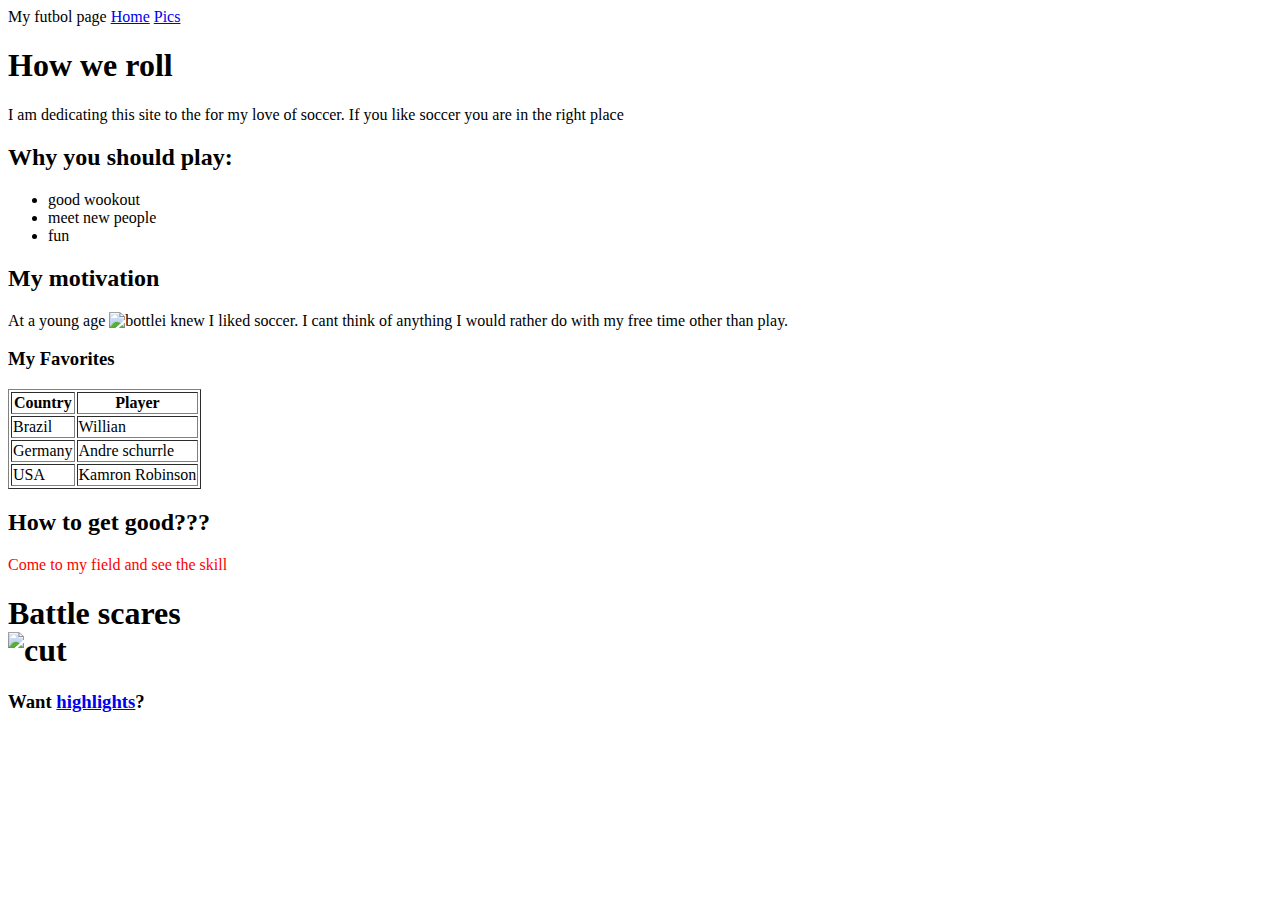
==== index.html @ b9e085a5 "Intial commit after error" ====
<!DOCTYPE html>
<html lang="en">
<head>
	<title>Soccer rocks</title>
</head>
<body> <header>My futbol page <a href="index.html">Home</a> <a href="html/my-pics.html">Pics</a> </header>
<h1>How we roll</h1><p>I am dedicating this site to the for my love of soccer.  If you like soccer you are in the right place</p> 
<h2> Why you should play:</h2>
<ul>
	<li>good wookout</li>
	<li>meet new people</li>
	<li>fun</li>
</ul>
<h2>My motivation</h2><p>At a young age <img src="https://pixabay.com/static/uploads/photo/2016/03/31/23/19/baby-1297537__180.png" width="10" height="10" alt="bottle" />i knew I liked soccer.  I cant think of anything I would rather do with my free time other than play.</p>
<h3>My Favorites</h3>
<table border=1>
    <tr>
      <th>Country</th>
      <th>Player</th>
    </tr>
    <tr>
      <td>Brazil</td>
      <td> Willian</td>      
    </tr>
    <tr>
      <td>Germany</td>
      <td>Andre schurrle</td>
    </tr>
    <tr>
    	<td>USA</td>
    	<td>Kamron Robinson</td>
    </tr>
</table>
<h2>How to get good???</h2><div style="color:red"><p>Come to my field and see the skill</p></div>
<h1>Battle scares<br><img src="C:/Users/Kamron/Pictures/2015-06-16/371.jpg" width="500" height="400" alt="cut" /></h1>
<footer><h3> Want <a href="http://www.espnfc.us/">highlights</a>?</h3></footer>
</body>
</html>
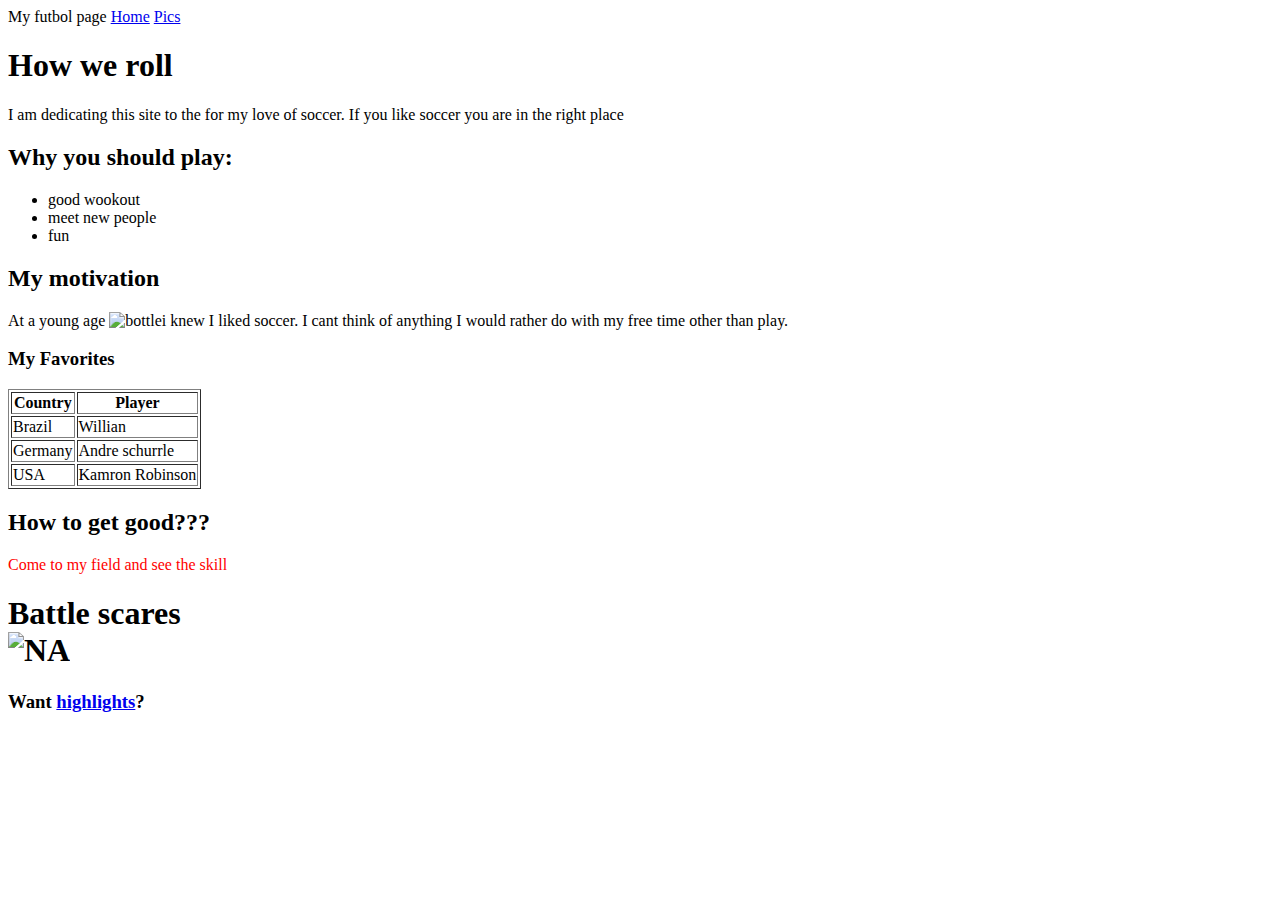
==== commit ea9c4961: "add corrected links to my-pics. add corrected links to pictures" ====
--- a/index.html
+++ b/index.html
@@ -3,7 +3,7 @@
 <head>
 	<title>Soccer rocks</title>
 </head>
-<body> <header>My futbol page <a href="index.html">Home</a> <a href="html/my-pics.html">Pics</a> </header>
+<body> <header>My futbol page <a href="index.html">Home</a> <a href="my-pics.html">Pics</a> </header>
 <h1>How we roll</h1><p>I am dedicating this site to the for my love of soccer.  If you like soccer you are in the right place</p> 
 <h2> Why you should play:</h2>
 <ul>
@@ -32,7 +32,7 @@
     </tr>
 </table>
 <h2>How to get good???</h2><div style="color:red"><p>Come to my field and see the skill</p></div>
-<h1>Battle scares<br><img src="C:/Users/Kamron/Pictures/2015-06-16/371.jpg" width="500" height="400" alt="cut" /></h1>
+<h1>Battle scares<br><img src="images/371.jpg" width="500" height="400" alt="NA" /></h1>
 <footer><h3> Want <a href="http://www.espnfc.us/">highlights</a>?</h3></footer>
 </body>
 </html>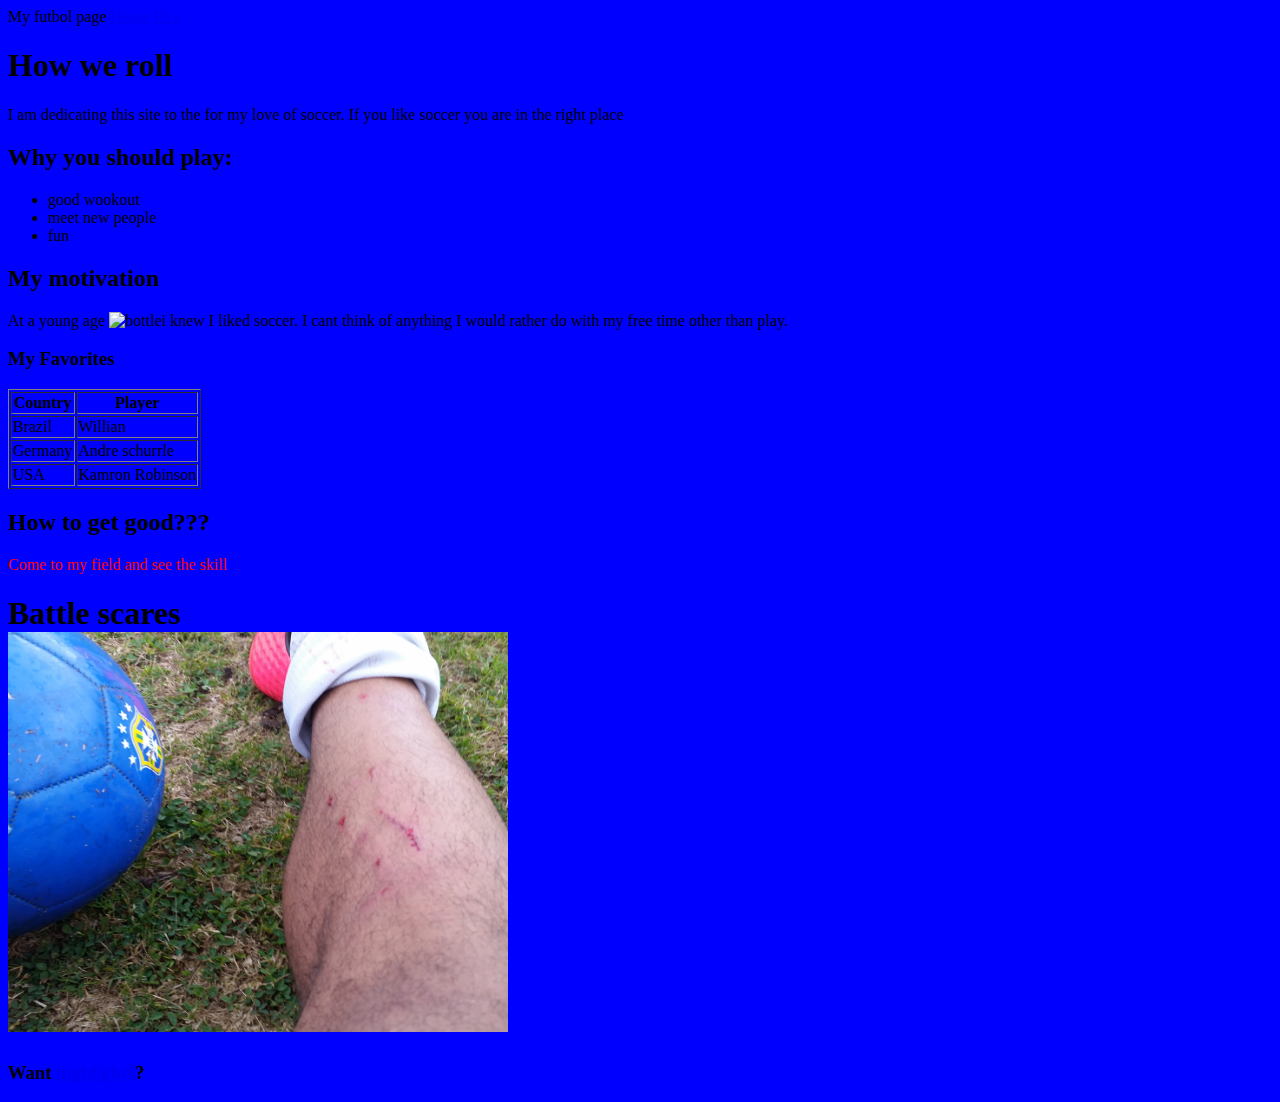
==== commit 512a55e3: "add styles.css snd link to index page. background now blue" ====
--- a/index.html
+++ b/index.html
@@ -1,6 +1,7 @@
 <!DOCTYPE html>
 <html lang="en">
 <head>
+<link rel="stylesheet" type="text/css" href="styles.css">
 	<title>Soccer rocks</title>
 </head>
 <body> <header>My futbol page <a href="index.html">Home</a> <a href="my-pics.html">Pics</a> </header>
--- a/styles.css
+++ b/styles.css
@@ -0,0 +1,3 @@
+body {
+	background: blue
+}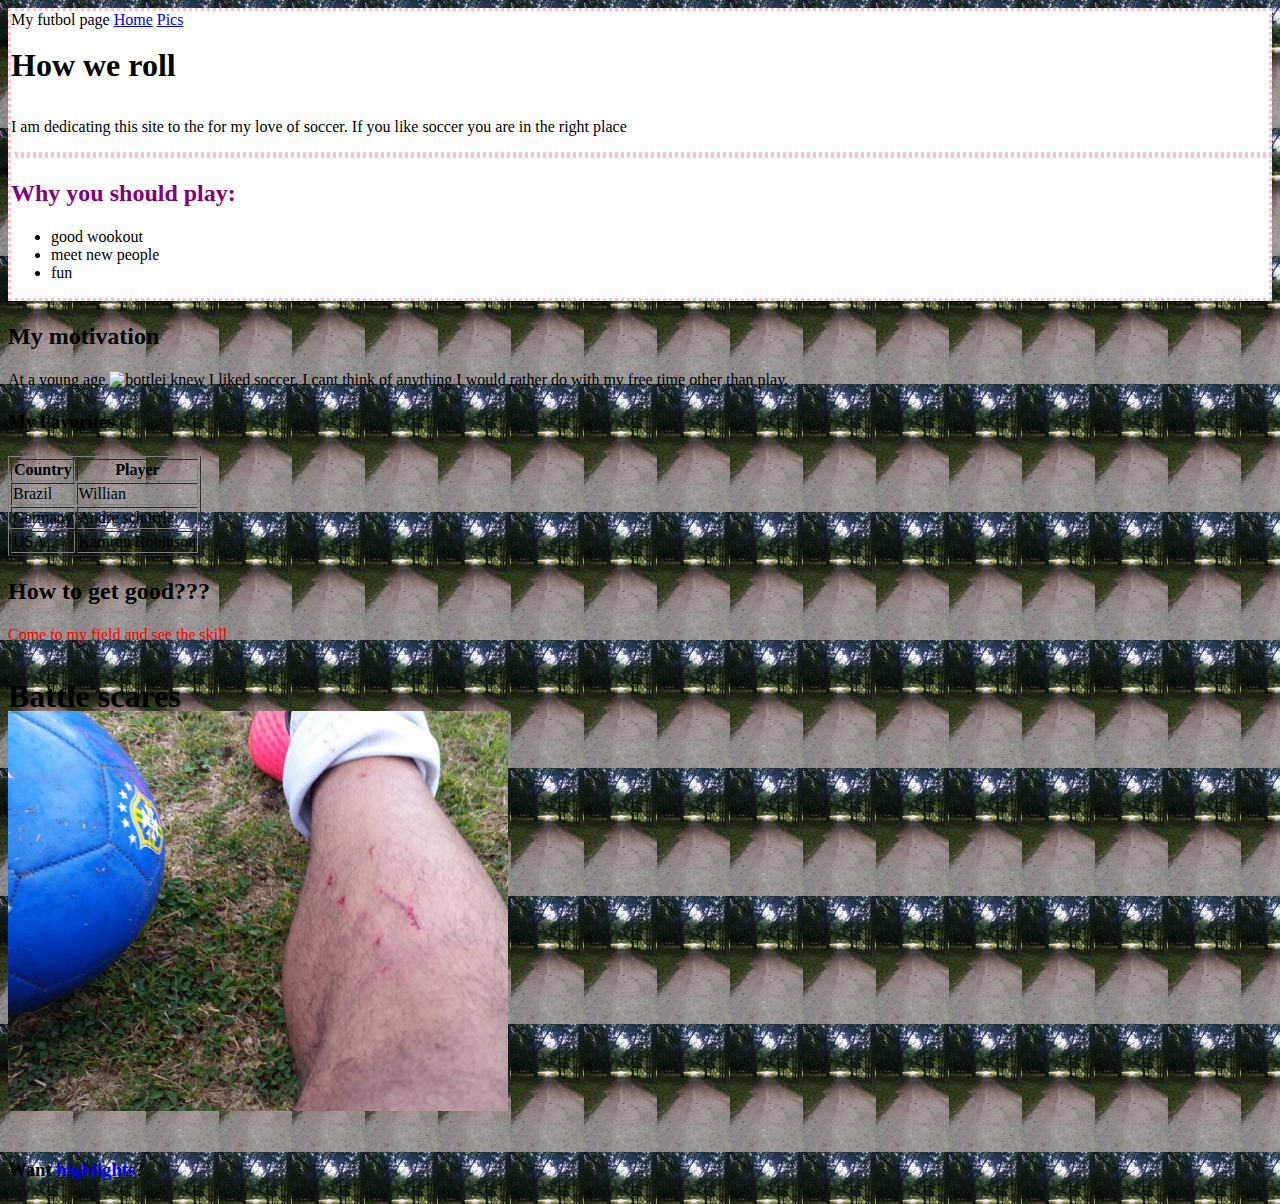
==== commit 2a7d49d9: "add image/360 for background to index. update all ids with border." ====
--- a/index.html
+++ b/index.html
@@ -4,14 +4,20 @@
 <link rel="stylesheet" type="text/css" href="styles.css">
 	<title>Soccer rocks</title>
 </head>
-<body> <header>My futbol page <a href="index.html">Home</a> <a href="my-pics.html">Pics</a> </header>
-<h1>How we roll</h1><p>I am dedicating this site to the for my love of soccer.  If you like soccer you are in the right place</p> 
-<h2> Why you should play:</h2>
+
+<body> 
+<div id="all1">
+  <header>My futbol page <a href="index.html">Home</a> <a href="my-pics.html">Pics</a> </header>
+    <h1>How we roll</h1><p class="purple">I am dedicating this site to the for my love of soccer.  If you like soccer you are in the right place</p> 
+    </div>
+    <div id="all2">
+<h2 class="box"> Why you should play:</h2>
 <ul>
 	<li>good wookout</li>
 	<li>meet new people</li>
 	<li>fun</li>
 </ul>
+</div>
 <h2>My motivation</h2><p>At a young age <img src="https://pixabay.com/static/uploads/photo/2016/03/31/23/19/baby-1297537__180.png" width="10" height="10" alt="bottle" />i knew I liked soccer.  I cant think of anything I would rather do with my free time other than play.</p>
 <h3>My Favorites</h3>
 <table border=1>
@@ -35,5 +41,6 @@
 <h2>How to get good???</h2><div style="color:red"><p>Come to my field and see the skill</p></div>
 <h1>Battle scares<br><img src="images/371.jpg" width="500" height="400" alt="NA" /></h1>
 <footer><h3> Want <a href="http://www.espnfc.us/">highlights</a>?</h3></footer>
+
 </body>
 </html>--- a/styles.css
+++ b/styles.css
@@ -1,3 +1,39 @@
+
+
 body {
-	background: blue
+	background-image: url("images/369.jpg");
+	
+	
+}
+h1 {
+	
+	display: inline-block;	
+	margin; 
+}
+h2 {
+	
+}
+#all1 {
+	padding: 40 px;
+	margin: 50 px;
+	border: 3px dotted pink;
+	background: white;
+	
+	
+}
+
+#all2 {
+	margin: 50 px;
+	border: 3px dotted pink;
+	background: white;
+	
+	
+}
+.box {
+	font-family: cursive;
+	color: purple;
+
+}
+h1, h2, h3, h4, h5, h6{
+  line-height: 30px; 
 }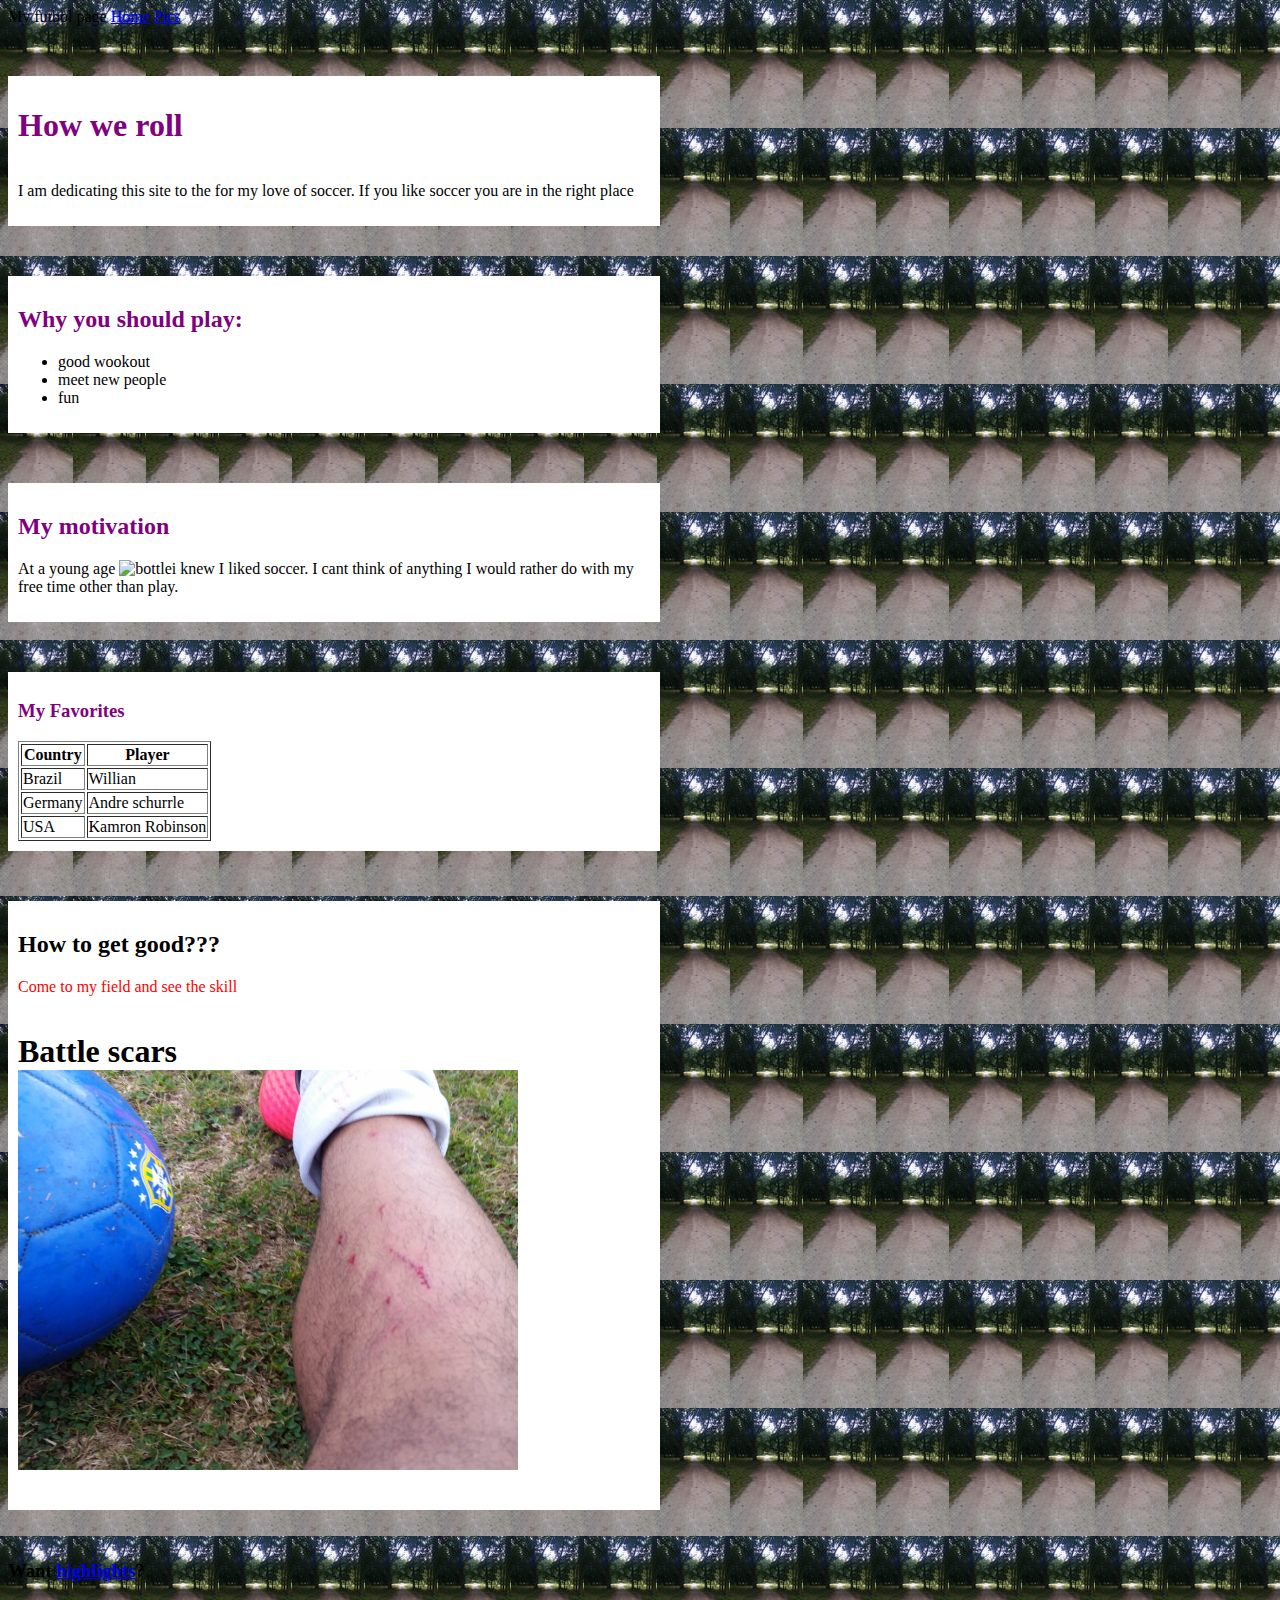
==== commit a64937cb: "added id all3-5. add format at all1-5 change scares to scars." ====
--- a/index.html
+++ b/index.html
@@ -6,9 +6,10 @@
 </head>
 
 <body> 
-<div id="all1">
+
   <header>My futbol page <a href="index.html">Home</a> <a href="my-pics.html">Pics</a> </header>
-    <h1>How we roll</h1><p class="purple">I am dedicating this site to the for my love of soccer.  If you like soccer you are in the right place</p> 
+  <div id="all1">
+    <h1 class="box">How we roll</h1><p class="purple">I am dedicating this site to the for my love of soccer.  If you like soccer you are in the right place</p>
     </div>
     <div id="all2">
 <h2 class="box"> Why you should play:</h2>
@@ -18,29 +19,35 @@
 	<li>fun</li>
 </ul>
 </div>
-<h2>My motivation</h2><p>At a young age <img src="https://pixabay.com/static/uploads/photo/2016/03/31/23/19/baby-1297537__180.png" width="10" height="10" alt="bottle" />i knew I liked soccer.  I cant think of anything I would rather do with my free time other than play.</p>
-<h3>My Favorites</h3>
-<table border=1>
-    <tr>
-      <th>Country</th>
-      <th>Player</th>
-    </tr>
-    <tr>
-      <td>Brazil</td>
-      <td> Willian</td>      
-    </tr>
-    <tr>
-      <td>Germany</td>
-      <td>Andre schurrle</td>
-    </tr>
-    <tr>
-    	<td>USA</td>
-    	<td>Kamron Robinson</td>
-    </tr>
-</table>
-<h2>How to get good???</h2><div style="color:red"><p>Come to my field and see the skill</p></div>
-<h1>Battle scares<br><img src="images/371.jpg" width="500" height="400" alt="NA" /></h1>
-<footer><h3> Want <a href="http://www.espnfc.us/">highlights</a>?</h3></footer>
+<div id="all3">
+<h2 class="box">My motivation</h2><p>At a young age <img src="https://pixabay.com/static/uploads/photo/2016/03/31/23/19/baby-1297537__180.png" width="10" height="10" alt="bottle" />i knew I liked soccer.  I cant think of anything I would rather do with my free time other than play.</p>
+</div>
+<div id="all4">
+  <h3 class="box">My Favorites</h3>
+    <table border=1>
+      <tr>
+        <th>Country</th>
+        <th>Player</th>
+      </tr>
+      <tr>
+        <td>Brazil</td>
+        <td> Willian</td>      
+      </tr>
+      <tr>
+        <td>Germany</td>
+        <td>Andre schurrle</td>
+      </tr>
+      <tr>
+      	<td>USA</td>
+      	<td>Kamron Robinson</td>
+      </tr>
+  </table>
+  </div>
+  <div id="all5">
+  <h2>How to get good???</h2><div style="color:red"><p>Come to my field and see the skill</p></div>
+  <h1>Battle scars<br><img src="images/371.jpg" width="500" height="400" alt="NA" /></h1>
+  </div>
+  <footer><h3> Want <a href="http://www.espnfc.us/">highlights</a>?</h3></footer>
 
-</body>
-</html>+  </body>
+  </html>--- a/styles.css
+++ b/styles.css
@@ -2,8 +2,7 @@
 
 body {
 	background-image: url("images/369.jpg");
-	
-	
+		
 }
 h1 {
 	
@@ -14,26 +13,56 @@
 	
 }
 #all1 {
-	padding: 40 px;
-	margin: 50 px;
-	border: 3px dotted pink;
+	padding: 10px;
+	max-width: 50%;
+	border: 5px pink; 
+	margin: 50px;
 	background: white;
+	margin-left: 0px;
 	
 	
 }
-
 #all2 {
-	margin: 50 px;
-	border: 3px dotted pink;
+	padding: 10px;
+	max-width: 50%;
+	border: 5px pink; 
+	margin: 50px;
 	background: white;
+	margin-left: 0px;
 	
+	
+}#all3 {
+	padding: 10px;
+	max-width: 50%;
+	border: 5px pink; 
+	margin: 50px;
+	background: white;
+	margin-left: 0px;
+	
+	
+}#all4 {
+	padding: 10px;
+	max-width: 50%;
+	border: 5px pink; 
+	margin: 50px;
+	background: white;
+	margin-left: 0px;
+	
+	
+}#all5 {
+	padding: 10px;
+	max-width: 50%;
+	border: 5px pink; 
+	margin: 50px;
+	background: white;
+	margin-left: 0px;
 	
 }
 .box {
 	font-family: cursive;
 	color: purple;
-
 }
-h1, h2, h3, h4, h5, h6{
-  line-height: 30px; 
-}+.main {
+	background: purple;
+	border: 2px pink;
+}
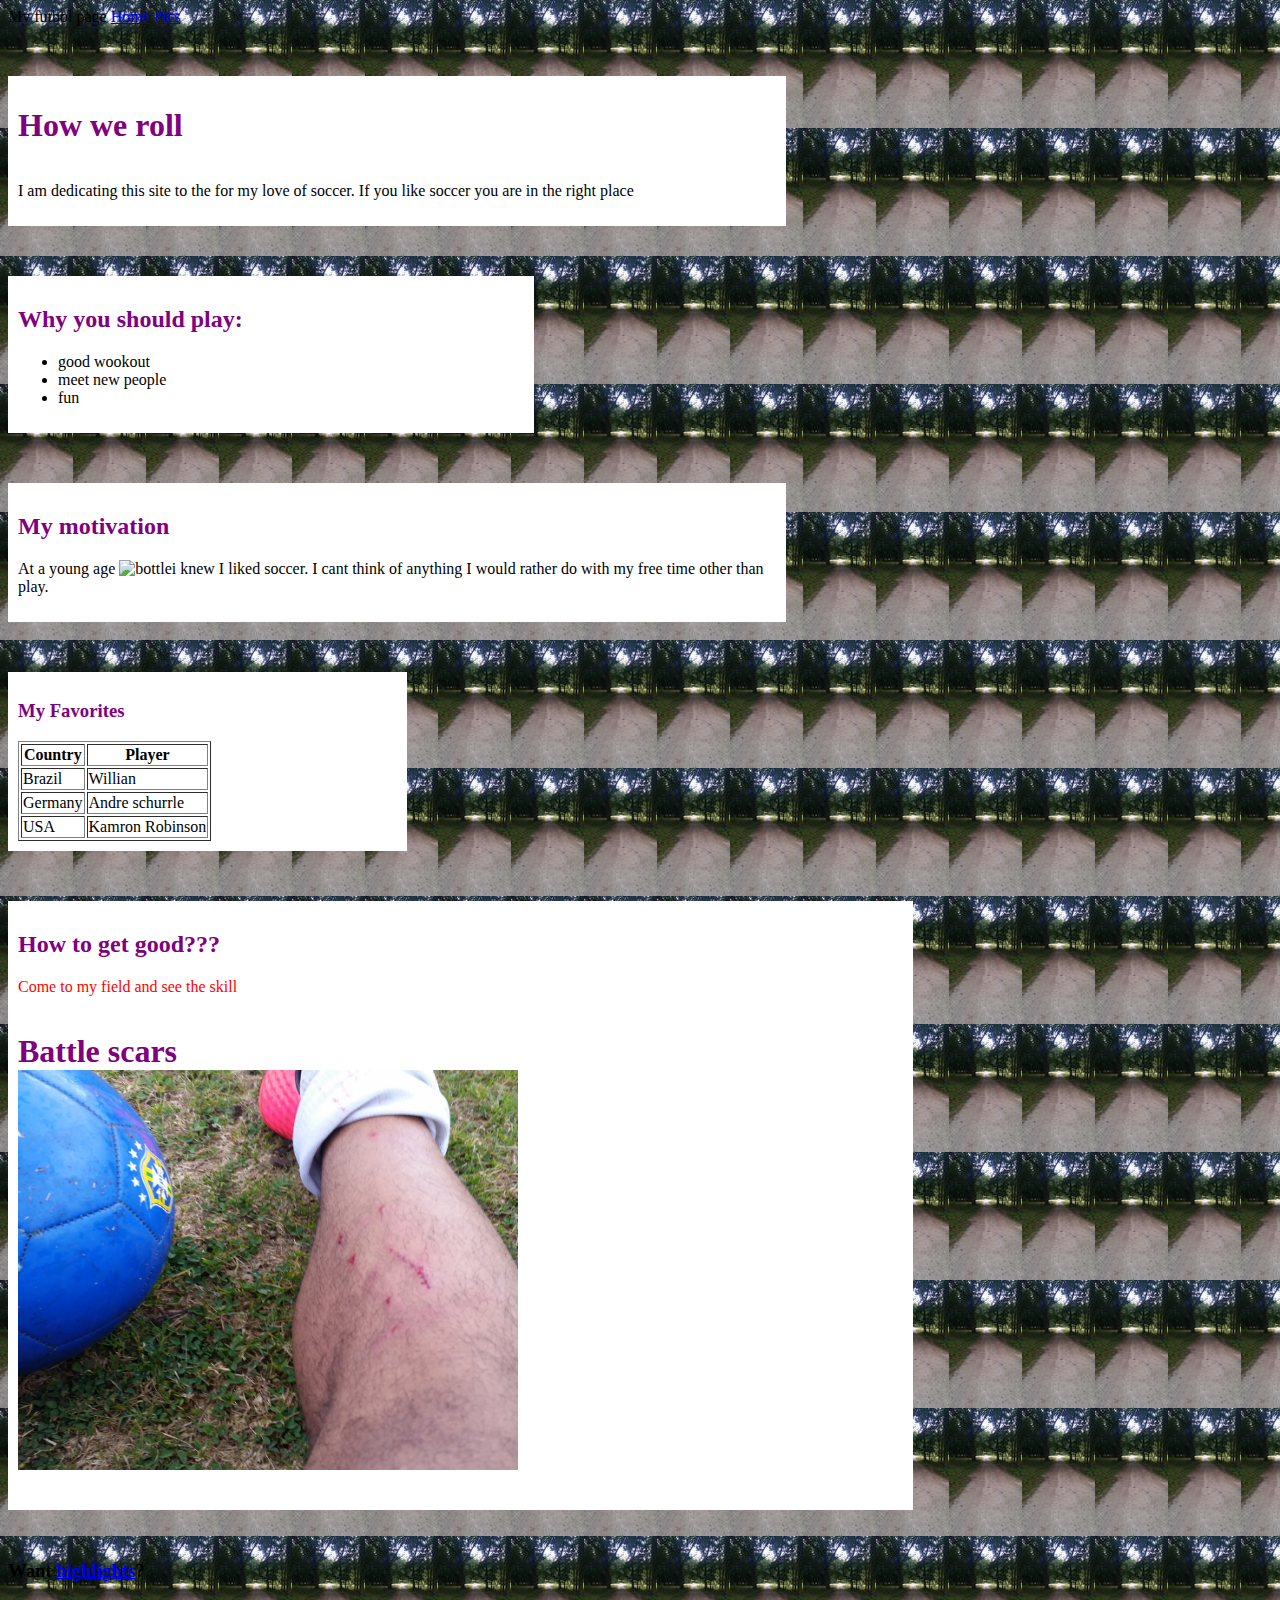
==== commit ca059feb: "create .heatext" ====
--- a/index.html
+++ b/index.html
@@ -9,21 +9,22 @@
 
   <header>My futbol page <a href="index.html">Home</a> <a href="my-pics.html">Pics</a> </header>
   <div id="all1">
-    <h1 class="box">How we roll</h1><p class="purple">I am dedicating this site to the for my love of soccer.  If you like soccer you are in the right place</p>
+    <h1 class="headtext">How we roll</h1>
+      <p>I am dedicating this site to the for my love of soccer.  If you like soccer you are in the right place</p>
     </div>
     <div id="all2">
-<h2 class="box"> Why you should play:</h2>
-<ul>
+<h2 class="headtext"> Why you should play:</h2>
+  <ul>
 	<li>good wookout</li>
 	<li>meet new people</li>
 	<li>fun</li>
 </ul>
 </div>
 <div id="all3">
-<h2 class="box">My motivation</h2><p>At a young age <img src="https://pixabay.com/static/uploads/photo/2016/03/31/23/19/baby-1297537__180.png" width="10" height="10" alt="bottle" />i knew I liked soccer.  I cant think of anything I would rather do with my free time other than play.</p>
+  <h2 class="headtext">My motivation</h2><p>At a young age <img src="https://pixabay.com/static/uploads/photo/2016/03/31/23/19/baby-1297537__180.png" width="10" height="10" alt="bottle" />i knew I liked soccer.  I cant think of anything I would rather do with my free time other than play.</p>
 </div>
 <div id="all4">
-  <h3 class="box">My Favorites</h3>
+  <h3 class="headtext">My Favorites</h3>
     <table border=1>
       <tr>
         <th>Country</th>
@@ -44,10 +45,9 @@
   </table>
   </div>
   <div id="all5">
-  <h2>How to get good???</h2><div style="color:red"><p>Come to my field and see the skill</p></div>
-  <h1>Battle scars<br><img src="images/371.jpg" width="500" height="400" alt="NA" /></h1>
+  <h2 class="headtext">How to get good???</h2><div style="color:red"><p>Come to my field and see the skill</p></div>
+  <h1 class="headtext">Battle scars<br><img src="images/371.jpg" width="500" height="400" alt="NA" /></h1>
   </div>
-  <footer><h3> Want <a href="http://www.espnfc.us/">highlights</a>?</h3></footer>
-
+  <footer class=""><h3> Want <a href="http://www.espnfc.us/">highlights</a>?</h3></footer>
   </body>
   </html>--- a/styles.css
+++ b/styles.css
@@ -14,7 +14,7 @@
 }
 #all1 {
 	padding: 10px;
-	max-width: 50%;
+	max-width: 60%;
 	border: 5px pink; 
 	margin: 50px;
 	background: white;
@@ -24,7 +24,7 @@
 }
 #all2 {
 	padding: 10px;
-	max-width: 50%;
+	max-width: 40%;
 	border: 5px pink; 
 	margin: 50px;
 	background: white;
@@ -33,7 +33,7 @@
 	
 }#all3 {
 	padding: 10px;
-	max-width: 50%;
+	max-width: 60%;
 	border: 5px pink; 
 	margin: 50px;
 	background: white;
@@ -42,7 +42,7 @@
 	
 }#all4 {
 	padding: 10px;
-	max-width: 50%;
+	max-width: 30%;
 	border: 5px pink; 
 	margin: 50px;
 	background: white;
@@ -51,14 +51,14 @@
 	
 }#all5 {
 	padding: 10px;
-	max-width: 50%;
+	max-width: 70%;
 	border: 5px pink; 
 	margin: 50px;
 	background: white;
 	margin-left: 0px;
 	
 }
-.box {
+.headtext {
 	font-family: cursive;
 	color: purple;
 }
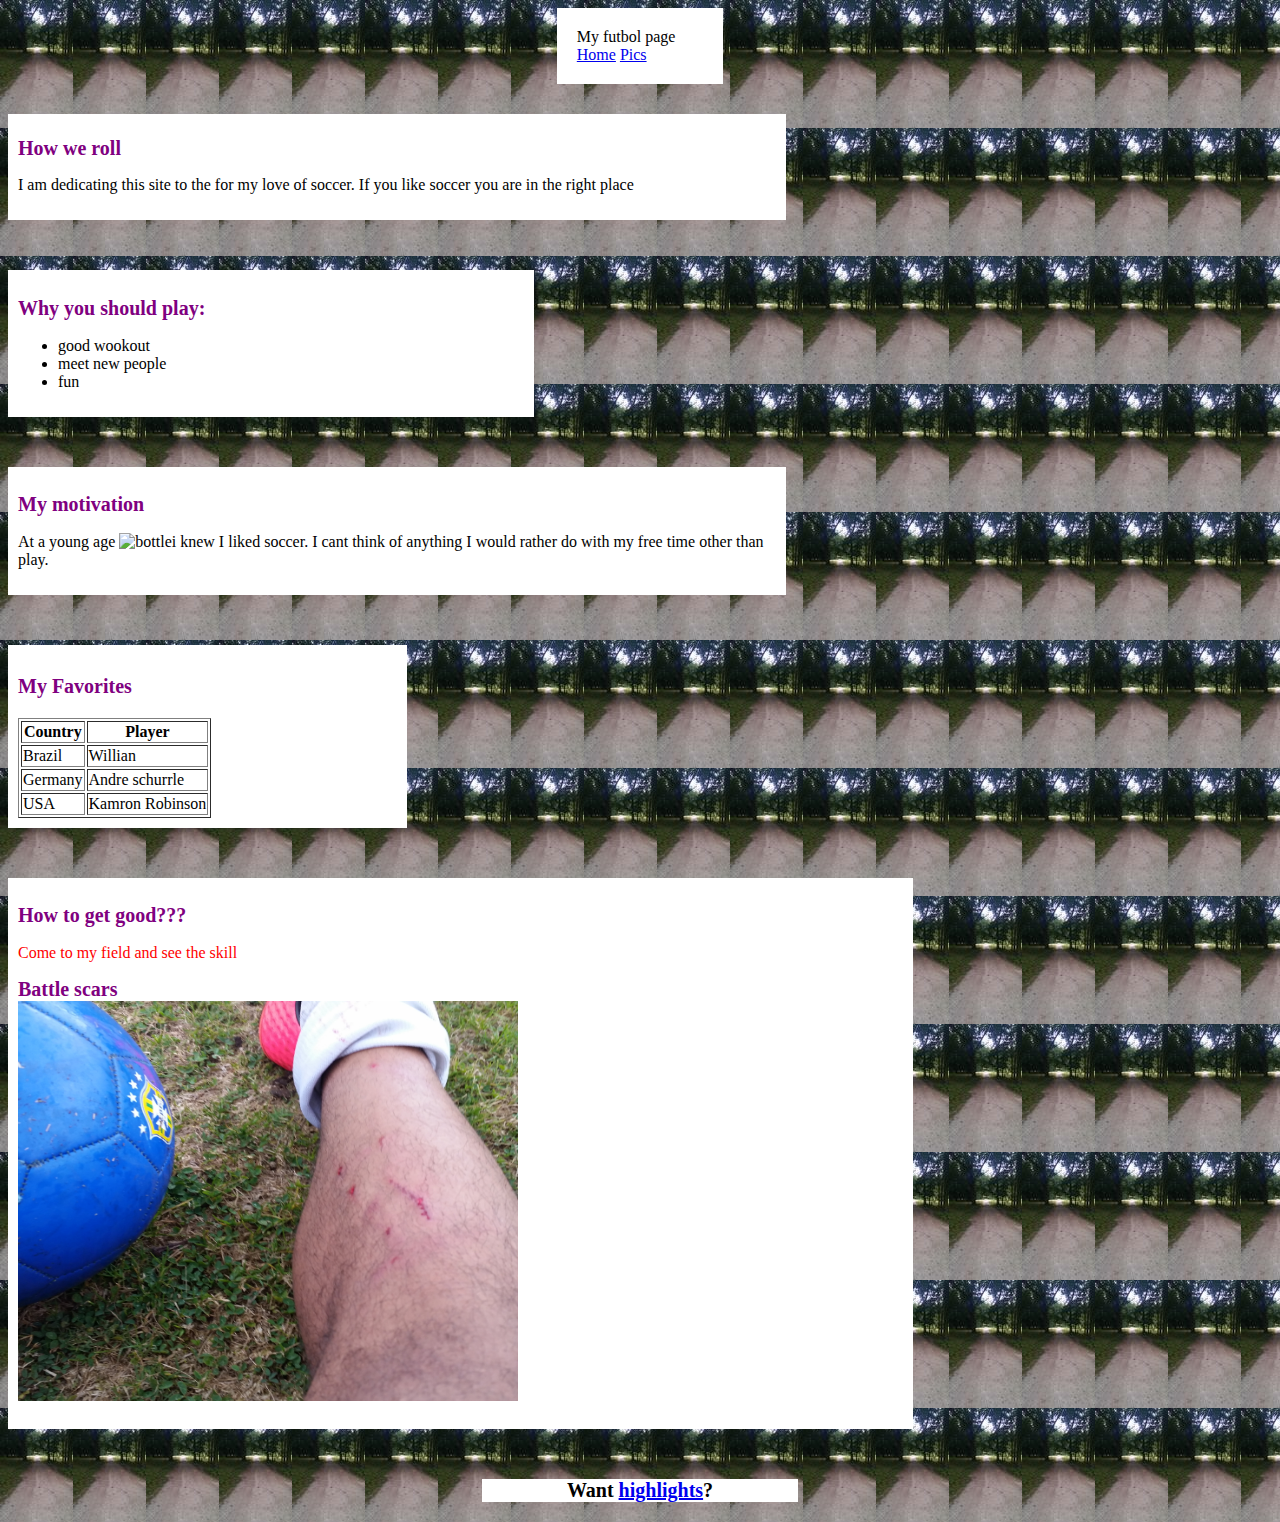
==== commit fad9feed: "add media screens with background color and display changes. add link color changes. add heading fon" ====
--- a/index.html
+++ b/index.html
@@ -6,11 +6,10 @@
 </head>
 
 <body> 
-
   <header>My futbol page <a href="index.html">Home</a> <a href="my-pics.html">Pics</a> </header>
-  <div id="all1">
-    <h1 class="headtext">How we roll</h1>
-      <p>I am dedicating this site to the for my love of soccer.  If you like soccer you are in the right place</p>
+    <div id="all1">
+      <h1 class="headtext">How we roll</h1>
+        <p>I am dedicating this site to the for my love of soccer.  If you like soccer you are in the right place</p>
     </div>
     <div id="all2">
 <h2 class="headtext"> Why you should play:</h2>
@@ -48,6 +47,6 @@
   <h2 class="headtext">How to get good???</h2><div style="color:red"><p>Come to my field and see the skill</p></div>
   <h1 class="headtext">Battle scars<br><img src="images/371.jpg" width="500" height="400" alt="NA" /></h1>
   </div>
-  <footer class=""><h3> Want <a href="http://www.espnfc.us/">highlights</a>?</h3></footer>
+  <footer class="foot"><h3> Want <a href="http://www.espnfc.us/">highlights</a>?</h3></footer>
   </body>
   </html>--- a/styles.css
+++ b/styles.css
@@ -1,26 +1,27 @@
 
-
+header {
+	display: block;
+	border: 2px black;
+	margin: auto;
+	max-width: 10%;
+	background: white;
+	border: 3px black;
+	padding: 20px;
+	margin-bottom: 30px;
+	font-family: Impact; 
+}
 body {
-	background-image: url("images/369.jpg");
-		
+	background-image: url("images/369.jpg");		
 }
-h1 {
-	
-	display: inline-block;	
-	margin; 
-}
-h2 {
-	
+h1, h2,h3 {
+	font-size: 20px;
 }
 #all1 {
 	padding: 10px;
 	max-width: 60%;
 	border: 5px pink; 
-	margin: 50px;
 	background: white;
-	margin-left: 0px;
-	
-	
+	margin-left: 0px;	
 }
 #all2 {
 	padding: 10px;
@@ -29,40 +30,79 @@
 	margin: 50px;
 	background: white;
 	margin-left: 0px;
-	
-	
-}#all3 {
+	}
+#all3 {
 	padding: 10px;
 	max-width: 60%;
 	border: 5px pink; 
 	margin: 50px;
 	background: white;
-	margin-left: 0px;
-	
-	
-}#all4 {
+	margin-left: 0px;	
+	}
+#all4 {
 	padding: 10px;
 	max-width: 30%;
 	border: 5px pink; 
 	margin: 50px;
 	background: white;
 	margin-left: 0px;
-	
-	
-}#all5 {
+	}
+	#all5 {
 	padding: 10px;
 	max-width: 70%;
 	border: 5px pink; 
 	margin: 50px;
 	background: white;
-	margin-left: 0px;
-	
-}
+	margin-left: 0px;	
+	}
 .headtext {
 	font-family: cursive;
 	color: purple;
+	}
+footer {
+	border: 2px black;
+	margin: auto;
+	max-width: 25%;
+	background: white;
+	text-align: center;
+	}
+a:visited {
+    color: red;
 }
-.main {
-	background: purple;
-	border: 2px pink;
+a:hover {
+    color: yellow;
 }
+a:active {
+    color: pink;
+}
+@media screen and (max-width: 600px) {
+  header {
+    background-color: hotpink;
+    display:inline;
+    margin-bottom: 20px;  
+      }
+}
+@media screen and (max-width: 800px) {
+   #all1 {
+    background-color: yellow;
+    display: inline-block;
+    margin: auto;
+}
+@media screen and (max-width: 600px) {
+   #all2 {
+    background-color: tan;
+    display: inline-block;
+    margin: auto;
+}
+@media screen and (max-width: 700px) {
+   #all3 {
+    background-color: silver;
+    display: inline-block;
+    margin: auto;
+}
+@media screen and (max-width: 700px) {
+   #all5 {
+    background-color: grey;
+    display: inline-block;
+    margin: auto;
+}